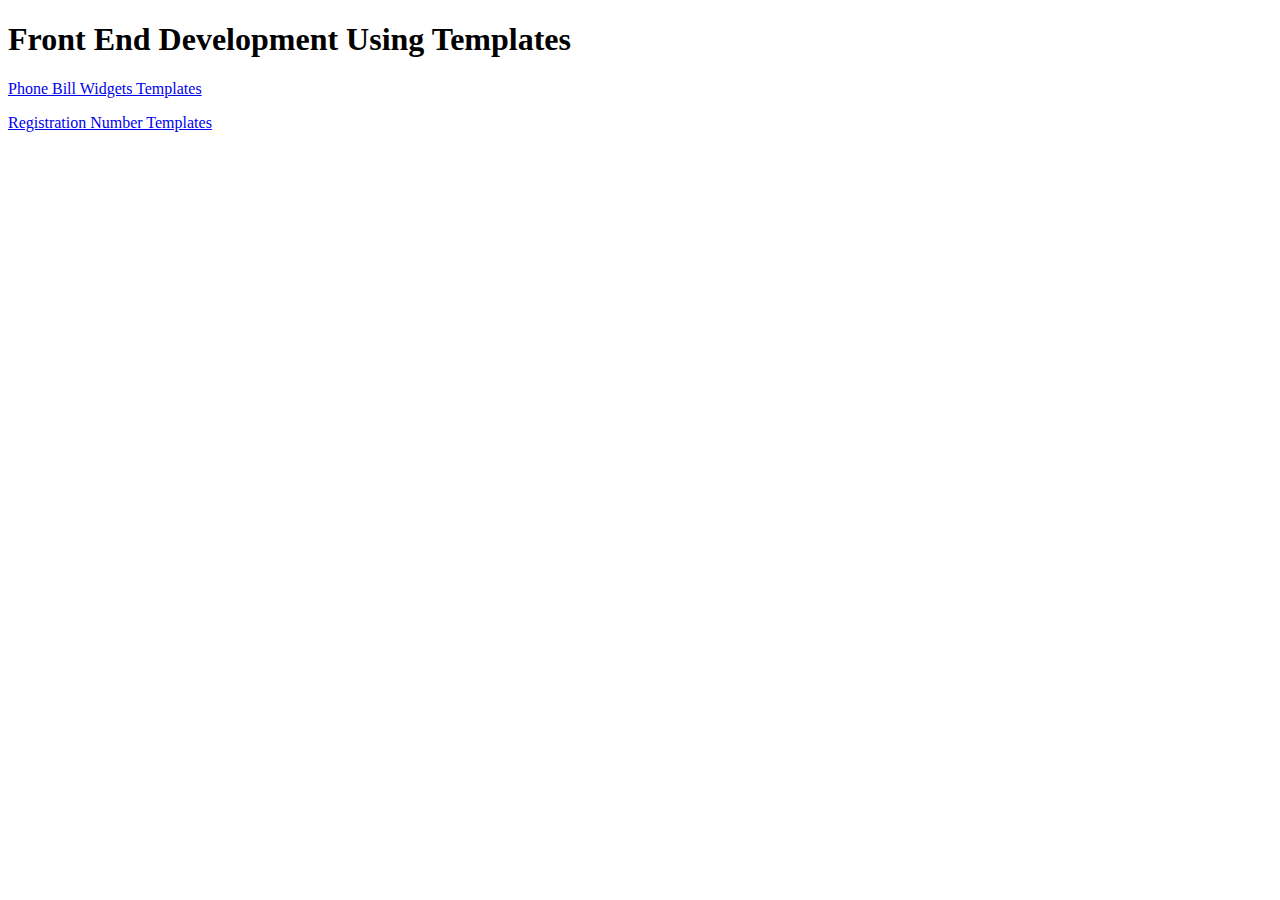
==== index.html @ b3987277 "Please commit" ====
<!DOCTYPE html>
<html lang="en">
<head>
  <meta charset="UTF-8">
  <meta http-equiv="X-UA-Compatible" content="IE=edge">
  <meta name="viewport" content="width=device-width, initial-scale=1.0">
  <link rel="stylesheet" href="registrationFolder/registration-number.css">
  <title>Using Templates</title>
</head>
<body>
  <div>
    <h1 class="hear">Front End Development Using Templates</h1>
    <div class="kin">
      <p><a href="./dom-intro-gh-pages/index.html">Phone Bill Widgets Templates</a></p>
    </div>
    <div class="kin">
      <p><a href="./registrationFolder/index.html">Registration Number Templates</a></p>
    </div>
  </div>
</body>
</html>
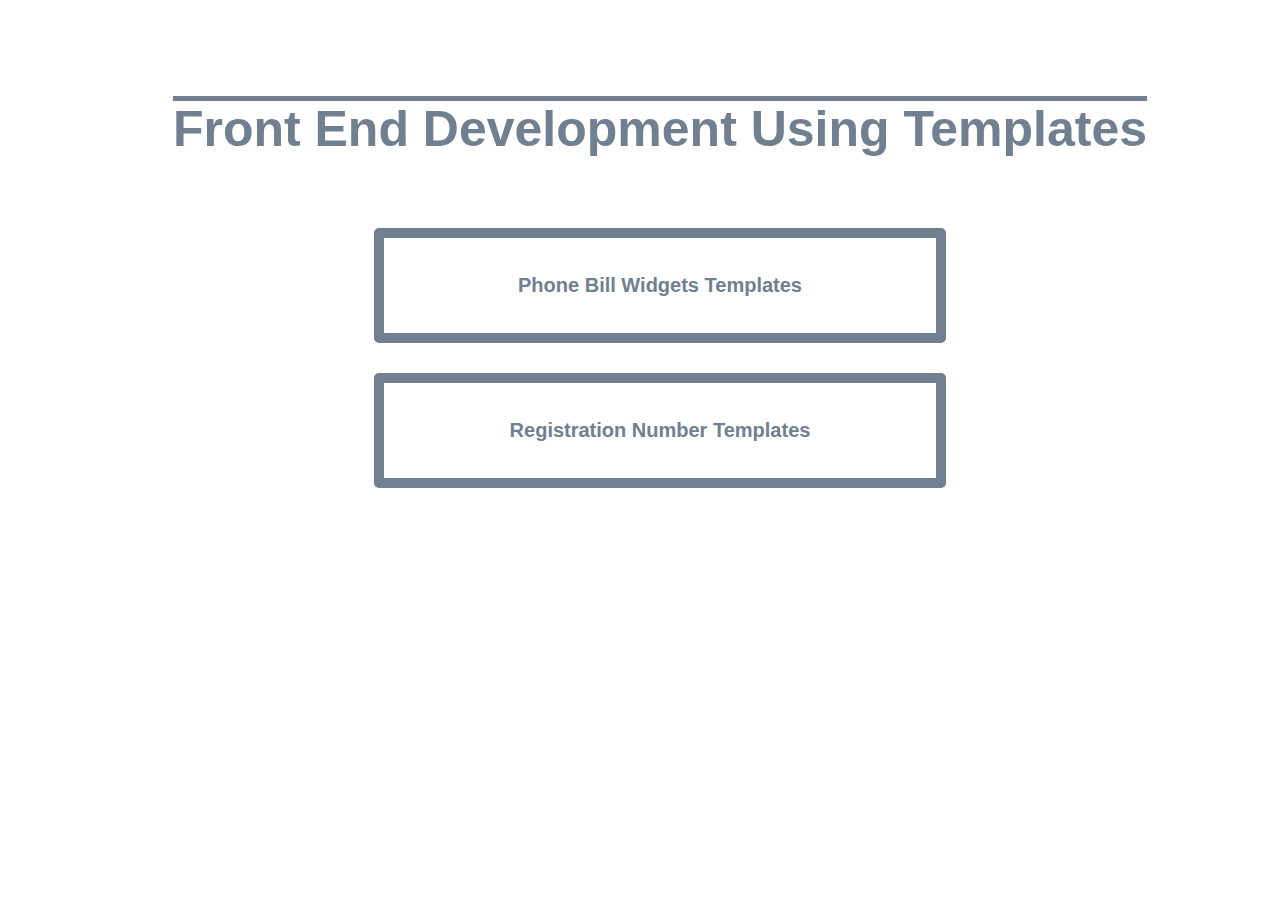
==== commit 76c14563: "Please commit" ====
--- a/index.html
+++ b/index.html
@@ -4,7 +4,7 @@
   <meta charset="UTF-8">
   <meta http-equiv="X-UA-Compatible" content="IE=edge">
   <meta name="viewport" content="width=device-width, initial-scale=1.0">
-  <link rel="stylesheet" href="registrationFolder/registration-number.css">
+  <link rel="stylesheet" href="style.css">
   <title>Using Templates</title>
 </head>
 <body>
--- a/style.css
+++ b/style.css
@@ -0,0 +1,249 @@
+body {
+    margin: auto;
+    width: 100%;
+    font-family: helvetica;
+    color: 	#5e1d00;
+    margin-left: 20px;
+    }
+    .displayFormat {
+        display: flex;
+    }
+    
+    .blockItems h1{
+    border: 10px solid #5e1d00 ;
+    padding: 20px;
+    width: 80%;
+    margin: 10px;
+    background-color: #fff;
+    color: #5e1d00;
+    /* text-transform: uppercase; */
+    text-align: center;
+    font-weight: bolder;
+    border-radius: 5px;
+    margin-top: 30px;
+    margin-bottom: 30px;
+    }
+    
+    .textArea {
+        /* width: 60%; */
+        /* margin-top: 20px; */
+        /* margin: auto; */
+    }
+    
+    .textArea label {
+     font-weight: bolder;
+     text-align: left;
+     width: 100%;
+    }
+    .test {
+        width: 480px;
+        background-color: #5e1d00;
+        color: white;
+        padding: 20px;
+        border-radius: 5px;
+        font-weight: bold;
+        text-align: center;
+        margin-top: 0px;
+        margin: 50px;
+        /* border: 10px solid #5e1d00;    */
+    }
+    .textArea .input {
+        border: 1px solid #5e1d00;
+        border-radius: 5px;
+        padding: 20px;
+        width: 300px;
+        margin-bottom: 20px;
+        /* margin-right: 40px; */
+        /* margin-top: 20px; */
+    }
+    .twoButtons{
+        display : flex;
+        width: 40%;
+        margin: 50px;
+    }
+    
+    .textInput .listButton {
+    display: block;
+    width: 50%;
+    float: left;
+    }
+    
+    .button .clear  {
+        text-decoration: none;
+        color: white;
+        font-size: 15px;
+        font-weight: bolder;
+        background-color: #5e1d00;
+        border: #5e1d00;
+        width: 150px;
+        padding: 17px;
+        color: white;
+        border-radius: 5px;
+        /* float: left; */
+        margin: 30px;
+        margin-top: 30px;
+        margin-bottom: 20px;
+    }
+    .blockItems .button {
+        display: block;
+        width: 40%;
+        /* margin: auto; */
+        margin-bottom: 0px;
+        text-decoration: none;
+        color: white;
+        font-weight: bolder;
+    }
+    .flexItems {
+        display: flex;
+         width: 60%;
+       /* margin: auto; */
+    }
+    .button button {
+         text-decoration: none;
+        color: white;
+        font-size: 15px;
+        font-weight: bolder;
+        background-color: #5e1d00;
+        border: #5e1d00;
+        width: 120px;
+        padding: 20px;
+        color: white;
+        border-radius: 5px;
+        /* float: left; */
+        margin: 20px;
+        margin-top: 35px;
+        margin-bottom: 20px;
+       
+    }
+    .selectTown {
+        display: flex;
+        margin-top: -20px;
+        margin-left: 60px;
+    }
+    .filter {
+        /* width: 60%; */
+      
+    }
+    
+    select {
+        width: 250px;
+        height: 150px;
+        text-align: center;
+        color: #5e1d00;
+        font-weight: bolder;
+        /* padding: 20px; */
+        height: 50px;
+        background-color: white;
+        margin-top: 13px;
+        border: 5px solid #5e1d00;
+        border-radius: 5px;
+    }
+    
+    .filter {
+        font-weight: bolder;
+    }
+    
+    .value {
+        font-weight: bolder;
+        height: 70px;
+        padding: 20px;
+        color: #5e1d00;
+        text-align: center;
+    }
+    
+    .registrations{
+        width: 60%;
+        /* margin: auto; */
+    
+    }
+    .registrations .displayTown {
+        display: flex;
+        /* margin-left: -50px; */
+        position: relative;
+        width: 100%;
+    }
+    
+    
+    .registrations .displayTown::after {
+        content: "";
+        display: table;
+        clear: both;
+    }
+    
+    .registrations .displayTown::before {
+         content: '\A'; 
+         white-space: pre; 
+        }
+    
+    .reg {
+        margin: 20px;
+        /* margin-left:-50px; */
+        color: #5e1d00;
+        /* width: 200px; */
+        padding: 15px;
+        background-color: #fff;
+        border: 5px solid #5e1d00;
+        text-decoration:  #fff;
+        font-weight: bolder;
+        border-radius: 5px;
+        text-align: center;
+    }
+    
+    .errors {
+        text-align: center;
+        color: red;
+        font-weight: bold;
+        width: 100%;
+        margin: auto;
+    
+    }
+    .success {
+        text-align: center;
+        color: green;
+        font-weight: bold;  
+    }
+    
+    .button a {
+        color: white;
+        text-decoration: none;
+    }
+    .button :hover{
+        /* color: #5e1d00; */
+        background-color: slategrey;
+        text-decoration: none;;
+    }
+    
+    .kin{
+        text-decoration: none;
+        background-color: white;
+        padding:20px;
+        margin: 50px;
+        width: 40%;
+        margin: auto;
+        margin-top: 30px;
+        color: white;
+        border-radius: 5px;
+        border: 10px solid slategray;
+    }
+    
+    .hear {
+        color: slategray;
+        text-align: center;
+        margin-top: 100px;
+        font-size: 50px;
+        margin-bottom: 70px;
+        text-decoration: overline;
+    }
+    
+    .kin a {
+        color: slategray;
+        text-decoration: none;
+        font-weight: bold;
+        font-size: 20px;
+        text-align: center;
+    }
+    
+    .kin p {
+        text-align: center;
+    }
+    